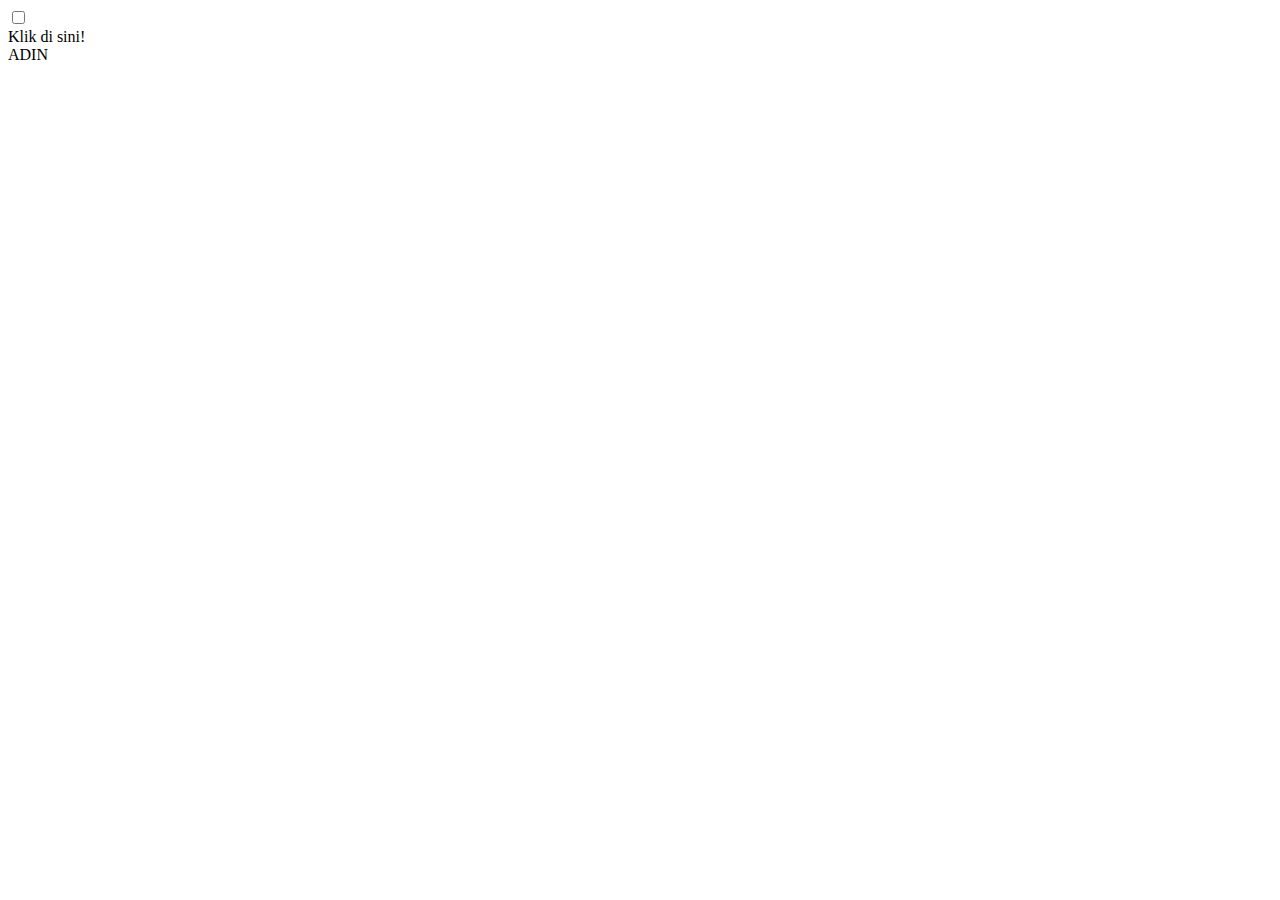
==== index.html @ 0c503839 "Update and rename index2.html to index.html" ====
<!DOCTYPE html>
<html lang="en">
<head>
    <meta charset="UTF-8">
    <meta name="viewport" content="width=device-width, initial-scale=1.0">
    <title>Valentine's Day Card</title>
    <link rel="stylesheet" href="style.css">
    <script src="https://code.jquery.com/jquery-3.6.0.min.js"></script>
</head>
<body>
    <div class="valentines-day-card">
        <input id="open" type="checkbox">
        <label class="open" for="open"></label>

        <div class="card-front">
            <div class="note">Klik di sini!</div>
        </div>

        <div class="card-inside">
            <div class="text-one">ADIN</div>
            <div class="heart"></div>
            <div class="smile"></div>
            <div class="eyes"></div>
        </div>
    </div>

    <script src="script.js"></script>
</body>
</html>
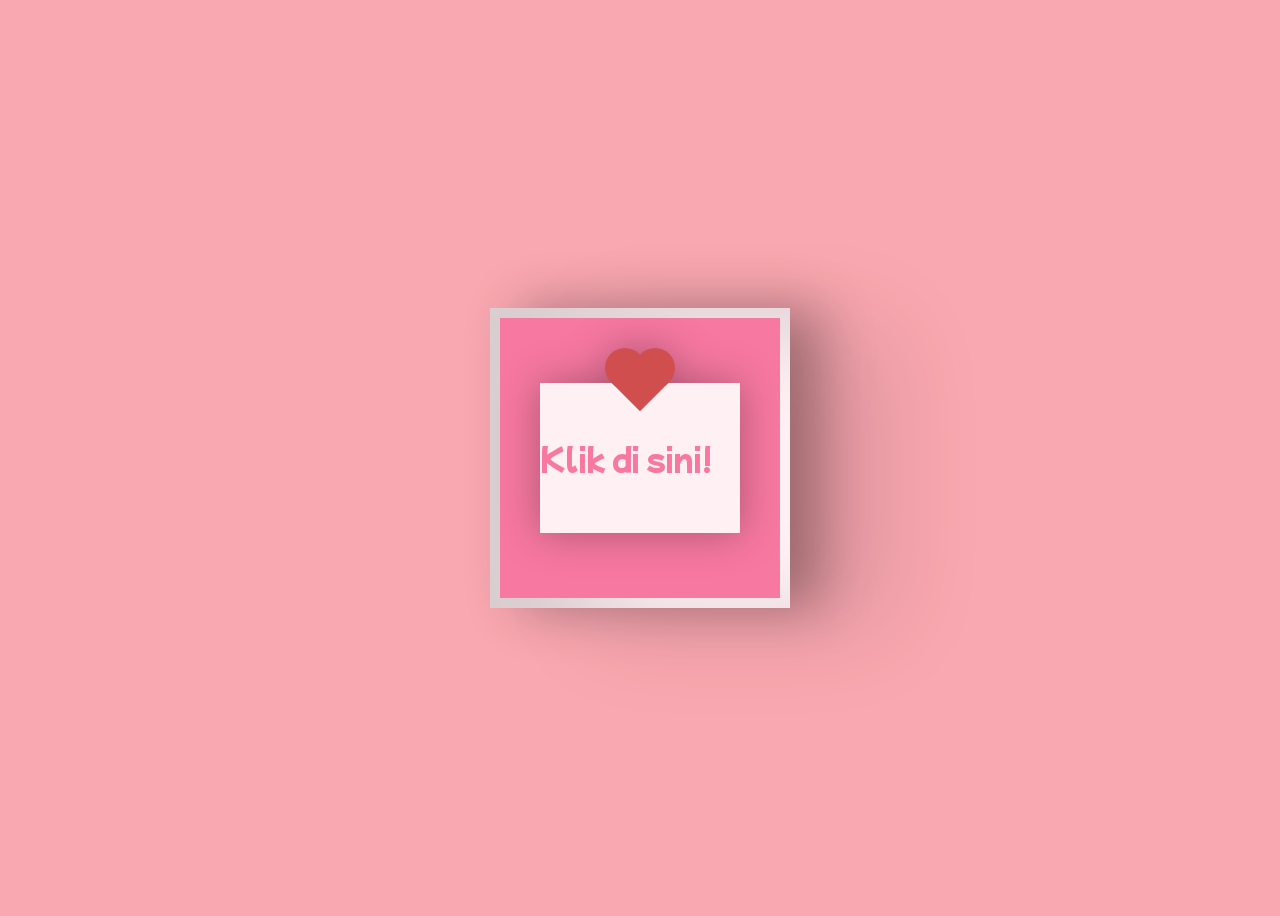
==== commit 5a5e5450: "Update index.html" ====
--- a/index.html
+++ b/index.html
@@ -3,7 +3,7 @@
 <head>
     <meta charset="UTF-8">
     <meta name="viewport" content="width=device-width, initial-scale=1.0">
-    <title>Valentine's Day Card</title>
+    <title>AYII FOREVER!!</title>
     <link rel="stylesheet" href="style.css">
     <script src="https://code.jquery.com/jquery-3.6.0.min.js"></script>
 </head>
--- a/style.css
+++ b/style.css
@@ -0,0 +1,411 @@
+@import url('https://fonts.googleapis.com/css2?family=Mochiy+Pop+P+One&display=swap');
+
+body {
+
+  height: 100vh;
+
+  display: flex;
+
+  justify-content: center;
+
+  align-items: center;
+
+  background-color: #F9A7B0;
+
+  font-family: 'Mochiy Pop P One', sans-serif;
+
+}
+
+input#open {
+
+  display: none;
+
+}
+
+.valentines-day-card {
+
+  position: relative;
+
+  width: 300px;
+
+  height:300px;
+
+  transform-style: preserve-3d;
+
+	transform: perspective(2500px);
+
+  transition: .3s;
+
+}
+
+.card-front {
+
+  position: relative;
+
+  background-color: #fff0f3;
+
+  width: 300px;
+
+  height:300px;
+
+  transform-origin: left;
+
+  box-shadow: inset 100px 20px 100px rgba(0,0,0,.15), 30px 0 50px rgba(0,0,0,0.3);
+
+  transition: .3s;
+
+}
+
+.card-front:before {
+
+  content:"";
+
+  position: absolute;
+
+  width: 280px;
+
+  height: 280px;
+
+  background-color: #F778A1;
+
+  top: 10px;
+
+  left: 10px;
+
+}
+
+.card-inside {
+
+  position: absolute;
+
+  background-color: #fff0f3;
+
+  width: 300px;
+
+  height:300px;
+
+  z-index:-1;
+
+  left:0;
+
+  top:0;
+
+  box-shadow: inset 100px 20px 100px rgba(0,0,0,0.22), 100px 20px 100px rgba(0,0,0,0.1);
+
+}
+
+.open {
+
+  position: absolute;
+
+  width: 300px;
+
+  height:300px;
+
+  left:0;
+
+  top:0;
+
+  background-color: transparent;
+
+  z-index:6;
+
+  cursor: pointer;
+
+}
+
+#open:checked ~ .card-front {
+
+  transform: rotateY(-155deg);
+
+  box-shadow: inset 100px 20px 100px rgba(0,0,0,.13), 30px 0 50px rgba(0,0,0,0.1);
+
+}
+
+#open:checked ~ .card-front:before {
+
+  z-index:5;
+
+  background-color: #fff0f3;
+
+  width:300px;
+
+  height:300px;
+
+  top:0;
+
+  left:0;
+
+  box-shadow: inset 100px 20px 100px rgba(0,0,0,.1), 30px 0 50px rgba(0,0,0,0.1);
+
+}
+
+.note {
+
+  position: relative;
+
+  width: 200px;
+
+  height: 150px;
+
+  background-color: #fff0f3;
+
+  top:75px;
+
+  left:50px;
+
+  color: #F778A1;
+
+  font-size:30px;
+
+  display: flex;
+
+  align-items: center;
+
+  text-align: center;
+
+  filter: drop-shadow(0 0 20px rgba(0,0,0,0.3));
+
+}
+
+.note:before, .note:after {
+
+  position: absolute;
+
+  content:"";
+
+  background-color: #d04e4e;
+
+  width: 40px;
+
+  height:40px;
+
+}
+
+.note:before {
+
+  transform: rotate(-45deg);
+
+  top:-20px;
+
+  left:80px;
+
+}
+
+.note:after {
+
+  border-radius:50%;
+
+  top:-35px;
+
+  left:65px;
+
+  box-shadow:30px 0 #d04e4e;
+
+}
+
+.text-one {
+
+  position: absolute;
+
+  color: #d04e4e;
+
+  font-size: 30px;
+
+  top:30px;
+
+  width:300px;
+
+  text-align: center;
+
+}
+
+.text-one:before, .text-one:after {
+
+  position: absolute;
+
+  left:5px;
+
+  text-align: center;
+
+  width:300px;
+
+}
+
+.text-one:before {
+
+  content:"SAYANG";
+
+  top:30px;
+
+  color: #F778A1;
+
+}
+
+.text-one:after {
+
+  content:"AYI";
+
+  top:60px;
+
+color: #d04e4e;
+
+}
+
+.heart {
+
+  position: relative;
+
+  background-color: #F778A1;
+
+  height: 60px;
+
+  width:60px;
+
+  top:180px;
+
+  left:120px;
+
+  transform: rotate(-45deg);
+
+  animation: .8s beat infinite;
+
+}
+
+  
+
+.heart:before, .heart:after {
+
+  content:"";
+
+  background-color: #F778A1;
+
+  border-radius:50%;
+
+  height: 60px;
+
+  width: 60px;
+
+  position: absolute;
+
+  }
+
+  
+
+.heart:before {
+
+  top:-30px;
+
+  left:0;
+
+}
+
+  
+
+.heart:after {
+
+  left:30px;
+
+  top:0;
+
+}
+
+.smile {
+
+  position: absolute;
+
+  width:30px;
+
+  height:15px;
+
+  background-color: #333;
+
+  z-index:1;
+
+  border-radius: 0 0 100px 100px;
+
+  top:200px;
+
+  left:135px;
+
+  overflow: hidden;
+
+}
+
+.smile:before {
+
+  content:"";
+
+  position: absolute;
+
+  border-radius:50%;
+
+  width:20px;
+
+  height:20px;
+
+  background-color: #030202;
+
+  top:5px;
+
+  left:5px;
+
+}
+
+.eyes {
+
+  position: absolute;
+
+  border-radius: 50%;
+
+  background-color: #333;
+
+  width:10px;
+
+  height:10px;
+
+  z-index:1;
+
+  top:190px;
+
+  left:165px;
+
+  box-shadow: -40px 0 #333;
+
+  transform-origin: 50%;
+
+  animation: close 2s infinite;
+
+}
+
+@keyframes close {
+
+    0%, 100% {
+
+        transform: scale(1, .05);
+
+    }
+
+    5%, 95% {
+
+        transform: scale(1, 1);
+
+    }
+
+}
+
+@keyframes beat {
+
+  0%, 40%, 100% {
+
+    transform: scale(1) rotate(-45deg);
+
+  }
+
+  25%, 60% {
+
+    transform: scale(1.1) rotate(-45deg);
+
+  }
+
+}
